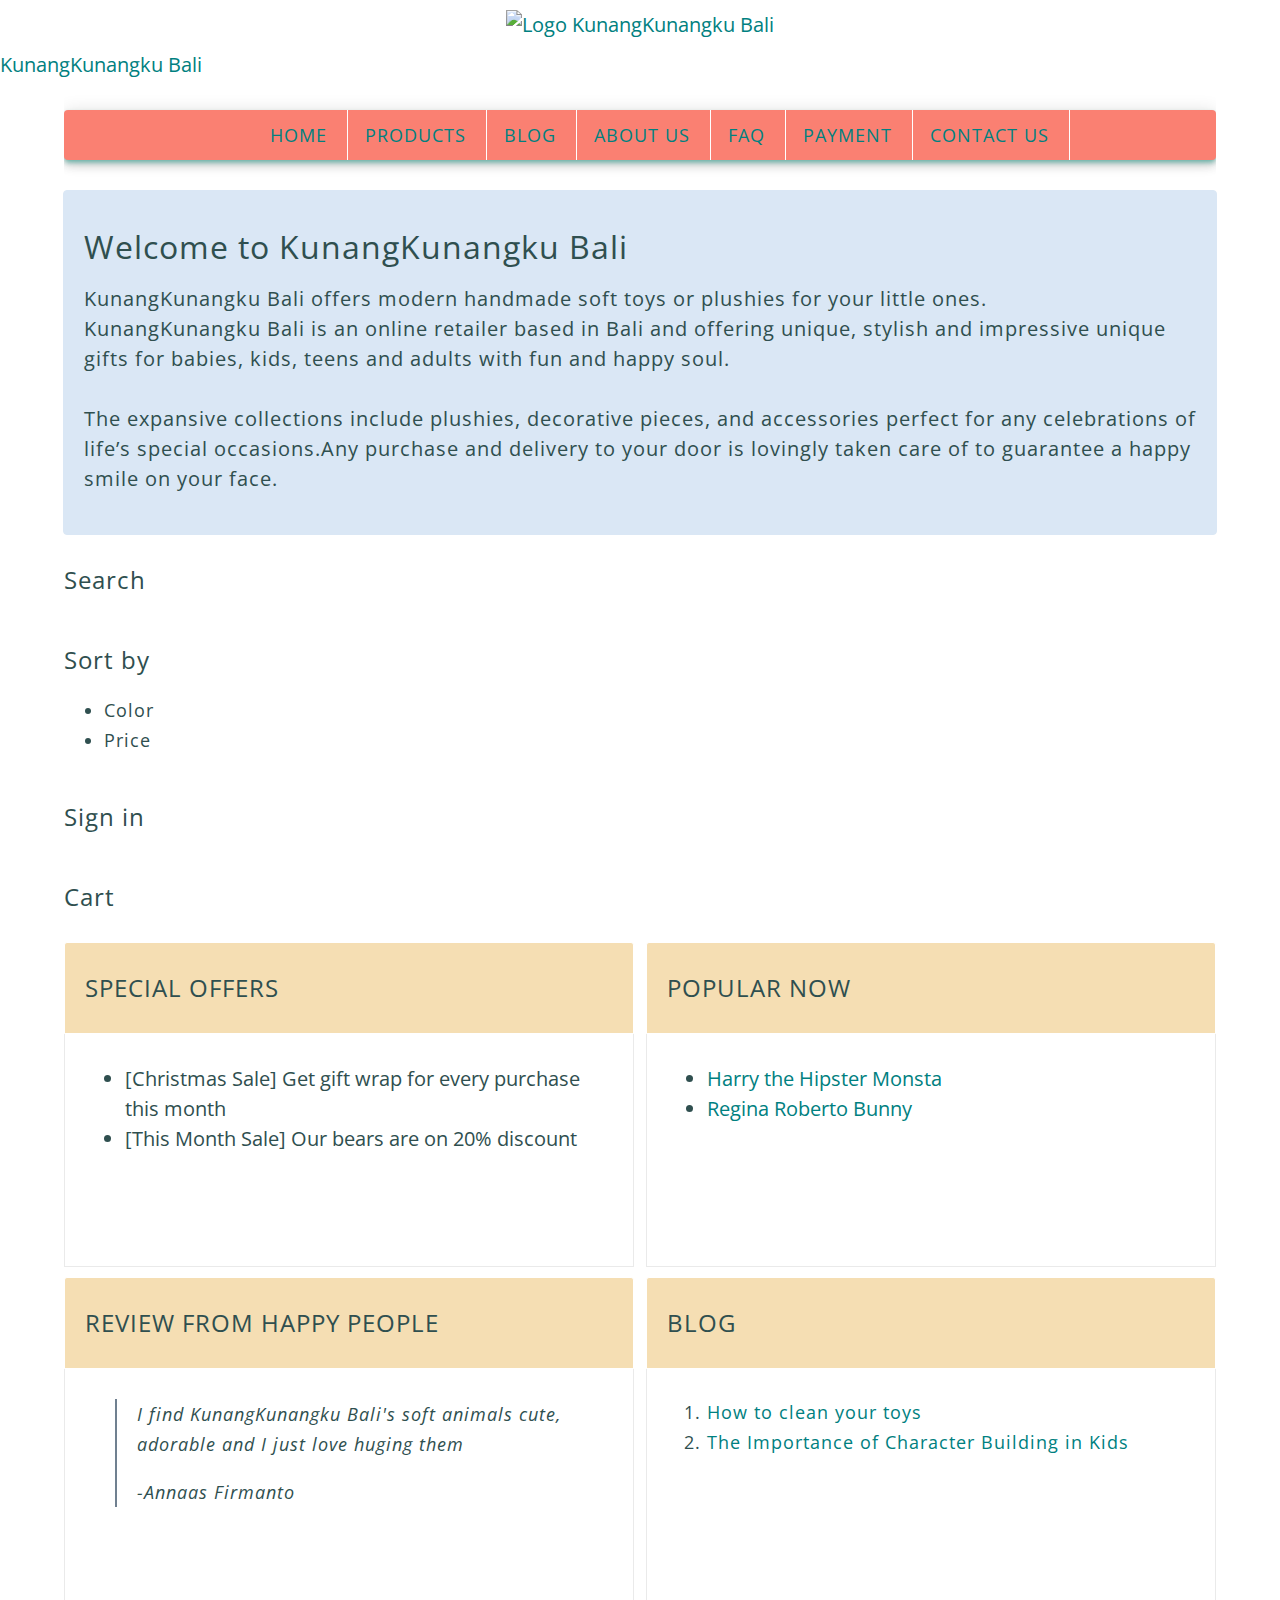
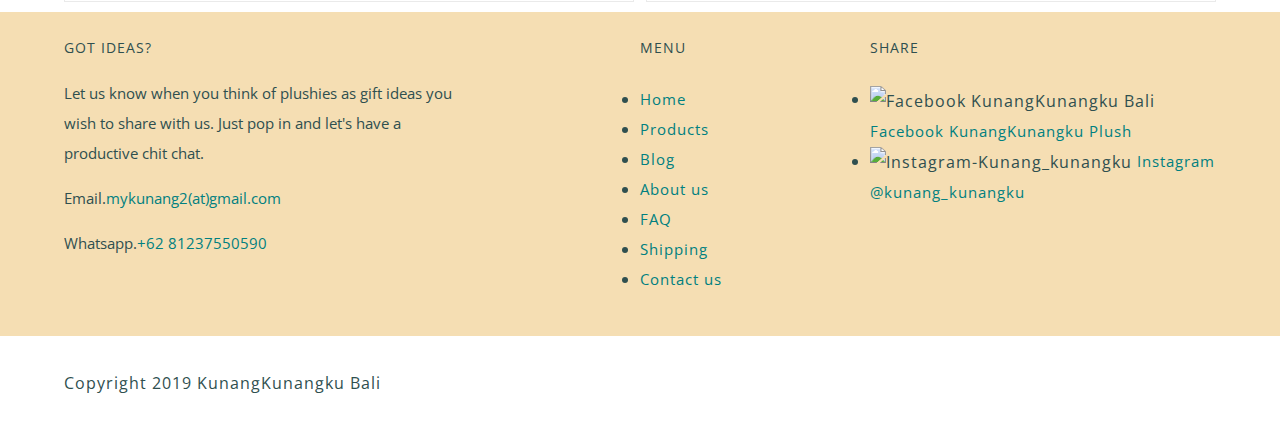
==== index.html @ e4a8b09b "Add files via upload" ====
<!DOCTYPE html>
<html lang="en">

<head>
    <meta charset="UTF-8">
    <meta name="viewport" content="width=device-width, initial-scale=1.0">
    <meta http-equiv="X-UA-Compatible" content="ie=edge">

    <!--Start Title-->
    <title>Boneka Mainan KunangKunangku Bali</title>
    <!-- End Title-->

    <!--Start Description-->
    <meta name="Description"
        content="Jual Koleksi Boneka Kain Lucu & Imut Terbaru Berkualitas - Harga Murah dengan Promo & Diskon KunangKunangku Bali">
    <!--End Description-->

    <!--Start CSS-->
    <link rel="stylesheet" href="styles/style.css">
    <!--End CSS-->

</head>

<body>
    <!-- Start Logo -->
    <div class="container logo">
        <a href="index.html" title="KunangKunangku Bali">
            <img src="images/logokunangkunangkubali_blue2.png" alt="Logo KunangKunangku Bali" width="400">
        </a>
    </div>
    <!-- End Logo -->

    <a href="www.kunangkunangku.com" title="KunangKunangku Bali">KunangKunangku Bali
    </a>

    <!--Start Menu Primer-->

    <div class="container menu-primer">
        <ul>
            <li>
                <a href="index.html" title="Home" class active>Home</a>
            </li>

            <li>
                <a href="products.html" title="Products">Products</a>
            </li>

            <li>
                <a href="blog.html" title="Blogs">Blog</a>            
            </li>

            <li>
                <a href="aboutus.html" title="About us">About us</a>
            </li>

            <li>
                <a href="faq.html" title="FAQ">FAQ</a>
            </li>

            <li>
                <a href="payment.html" title="Payment">Payment</a>
            </li>

            <li>
                <a href="contactus.html" title="Contact us">Contact us</a>
            </li>
        </ul>
    </div>
    <!--End Menu Primer-->

    <!--Start Jumbotron-->
    <div class="container jumbotron">
        <h1>Welcome to KunangKunangku Bali</h1>
            <h3>KunangKunangku Bali offers modern handmade soft toys or plushies for your little ones.
            <br>KunangKunangku Bali is an online retailer based in Bali and offering unique, stylish and impressive unique gifts for babies, kids, teens and adults with fun and happy soul.
            <br>
            <br>The expansive collections include plushies, decorative pieces, and accessories perfect for any celebrations of life’s special occasions.Any purchase and delivery to your door is lovingly taken care of to guarantee a happy smile on your face.</h3>
    </div>
    <!--End Jumbotron-->

    <!-- Start Search-->
    <div class="container">
        <h2>Search</h2>
    </div>
    <!-- End Search-->

    <!-- Start Sort by-->
    <div class="container">
        <h2>Sort by</h2>
            <h3>
                <ul>
                    <li>Color</li>
                    <li>Price</li>
                </ul>
                </h3>
    </div>
    <!-- End Sort by-->
        
    <!-- Start Sign in-->
    <div class="container">
        <h2>Sign in</h2>
    </div>
    <!-- End Sign in-->
        
    <!-- Start Cart-->
    <div class="container">
        <h2>Cart</h2>
    </div>
    <!-- End Cart-->

    <!-- Start Promo & Popular Now-->
    <div class="container">
    
        <!--Start Promo-->
        <div class="main-home-one">
            <div class="box-heading">
                <h2>Special offers</h2>
            </div>
            <div class="box-isi">
                <ul>
                    <li>[Christmas Sale] Get gift wrap for every purchase this month</li>
                    <li>[This Month Sale] Our bears are on 20% discount</li>
                </ul>
            </div>
        </div>
    <!-- End Promo-->

    <!-- Start Popular Now-->
        <div class="main-home-two">
            <div class="box-heading">
                <h2>Popular Now</h2>
            </div>
            <div class="box-isi">
                <ul>
                    <li><a href="products.html" title="Harry the Hipster Monsta">Harry the Hipster Monsta</a></li>
                    <li><a href="products.html" title="Regina Roberto Bunny">Regina Roberto Bunny</a></li>
                </ul>
            </div>
            <!-- End Popular Now-->
            <!-- End Promo & Popular Now-->
        </div>

        </div>

        <!-- Start Review from Happy People-->
        <div class="container">
            <div class="main-home-one">
                <div class="box-heading">
                    <h2>Review from Happy People</h2>
                </div>
                <div class="box-isi">
                        <blockquote class="testimonial">
                            <h3>
                                <p>
                                    <em>I find KunangKunangku Bali's soft animals cute, adorable and I just love huging
                                        them</em>
                                </p>
                                <p>
                                    <cite>-Annaas Firmanto</cite>
                                </p>
                            </h3>
                        </blockquote>
            </div>
        </div>
        

        <!-- Start Blog-->
    <div class="main-home-two">
            <div class="box-heading">
                <h2>Blog</h2>
            </div>
                <div class="box-isi">
                    <h3>
                    <ol>
                        <li>
                            <a href="blog.html" title="How to clean your toys">How to clean your toys</a>
                        </li>
                        <li>
                            <a href="blog.html" title="The Importance of Character Building in Kids">The Importance of
                                Character Building in Kids</a>
                        </li>
                    </ol>
                    </h3>
                </div>
            </div>
        </div>
    <!-- End Review from Happy People-->

    <!--End Review from Happy People & Blog-->

    <!--Start MENU SEKUNDER-->
    <div class="container-full menu-sekunder">
        <div class="container">

    <!--Start Got Ideas-->
            <div class="menu-sekunder-one">
                <h3>Got ideas?</h3>
                <p>Let us know when you think of plushies as gift ideas you<br>wish to share with us. Just pop in and let's have a<br>productive chit chat.
                </p>
                <p>Email.<a href="mailto:mykunang2@gmail.com" title="mykunang2@gmail.com">mykunang2(at)gmail.com</a>
                </p>
                
                <p>Whatsapp.<a href="tel:+6281237550590" title="Whatsapp.+62 81237550590">+62 81237550590</a></p>
            </div>    

    <!--Start Menu-->
            <div class="menu-sekunder-two">

            <h3>Menu</h3>
            <h4>
                <ul>
                    <li>
                        <a href="index.html" title="Home">Home</a>
                    </li>
                    <li>
                        <a href="products.html" title="Products">Products</a>
                    </li>
                    <li>
                        <a href="blog.html" title="Blogs">Blog</a>
                    </li>
                    <li>
                        <a href="aboutus.html" title="About us">About us</a>
                    </li>
                    <li>
                        <a href="faq.html" title="FAQ">FAQ</a>
                    </li>
                    <li>
                        <a href="shipping.html" title="Shipping">Shipping</a>
                    </li>
                    <li>
                        <a href="contactus.html" title="Contact us">Contact us</a>
                    </li>
                </ul>
            </h4>
            </h3>
            </div>
        <!--End Menu-->
            
                <!--Start Share-->
                    <div class="menu-sekunder-three">
                        <h3>Share</h3>
                        <h4>
                            <ul>
                                <li>
                                    <img src="images/facebook.png" alt="Facebook KunangKunangku Bali" width="30">
                                    <a href="facebook.com" title="Facebook KunangKunangku Plush">Facebook KunangKunangku Plush</a>
                                </li>
            
                                <li>
                                    <img src="images/instagram.png" alt="Instagram-Kunang_kunangku" width="30">
                                    <a href="instagram.com" title="Instagram kunang_kunangku">Instagram @kunang_kunangku</a>
                                </li>
                            </ul>
                        </h4>
                        </h3>
                    </div>
                </div>
                <!--End Share-->
            </div>
    <!--End Got Ideas-->

    <!--Start Menu Sekunder-->
 
    <!--End MENU SEKUNDER-->

    <!--Start Copyright-->
    <div class="container">
        <h4>
            <p>Copyright 2019 KunangKunangku Bali</p>
        </h4>
    </div>
    <!--End Copyright-->

</body>
</html>
---- styles/style.css ----
/*Start Font*/
@import url('https://fonts.googleapis.com/css?family=Open+Sans|Roboto+Mono&display=swap');
/*End Font*/

/*Start Body*/
body
{background-color: white;;
color: darkslategrey;        
font-family: Open Sans, Helvetica, Arial, sans-serif;
font-size: 20px;
line-height: 1.5em;
margin: 0;
padding: 0;}
/*End Body*/

/*Start Debug*/
.bg-wheat {background-color: wheat;}
.bg-salmon {background-color: salmon;}
/*End Debug*/

/*Start Container*/
.container {
    margin: 10px auto;
    overflow: auto;
    width: 90%;}

.container-full {
    margin: 10px auto;
    overflow: auto;
    width: 100%;}
/*End Container*/

/*Start Logo*/
.logo {text-align: center;}  
/*End Logo*/

/*Start Menu Primer*/
.menu-primer {
    overflow: hidden;}

.menu-primer ul {
    text-align: center;
    background-color: salmon;
    border-radius: 4px;
    box-shadow: 
    0 3px 5px -1px rgba(98,177,165),
    0 6px 10px 0 rgba(0,0,0,.14),
    0 1px 18px 0px rgba(0,0,0,.12);}  

.menu-primer li {
    border-right: 1px solid white;
    display: inline-block;
    margin: 0-4px;}

.menu-primer a {
    color: teal;
    font-size: 18px;
    display: inline-block;
    letter-spacing: 1px;
    padding: 10px 20px;
    text-transform: uppercase;}

.menu-primer a:hover {
    background-color: #ffffff;
    color: teal;
    text-decoration: none;}

.menu-primer .active {
    background-color: #ffffff;
    color: teal;
    text-decoration: none;}
/*End Menu Primer*/

/*Start Anchor/Hyperlink*/
a:link,
a:visited 
    {color: teal;
    text-decoration: none;}
a:hover,
a:active
    {color: teal;
    text-decoration: underline;}
/*End Anchor/Hyperlink*/

/*Start Heading*/
h1, h2, h3, h4, h5, h6 {
    font-weight: 400;
    letter-spacing: 1px;}

h1 {font-size: 28px;} 
h2 {font-size: 24px;}
h3 {font-size: 18px;}
h4 {font-size: 16px;}
h5 {font-size: 14px;}
h6 {font-size: 13px;}
/*End Heading*/

/*Start Jumbotron*/
.jumbotron {
    background-color:#dae7f5;
    border: 1px solid #dae7f5;
    border-radius: 4px;
    padding: 20px 0;}

.jumbotron h1 {
    font-size: 32px;
    padding: 0 20px;}

.jumbotron h3 {
    font-size: 20px;
    padding: 0 20px;}
/*End Jumbotron*/

/*Start Main*/
.main-home-one {
    float: left;
    width: 49.5%;}
.main-home-two {
    float: right;
    width: 49.5%;}

.main-home-one .box-isi,
.main-home-two .box-isi {
    height: 150px ;
}

.main-one {
    float: left;
    overflow: auto;
    width: 70%;
}
/*Start Sidebar*/
.sidebar-two {
    float: right;
    overflow: auto;
    width: 29%;
}



/*Start Box*/
.box-heading {
    background-color: wheat;
    border: 1px solid #ffffff;
    border-radius: 3px 3px 0 0;
    margin: 0;
    padding: 10px 20px;
    text-transform: uppercase;
}

.box-heading h4 {
    font-size: 14px;
    margin: 0;
}

.box-isi {
    background-color: #ffffff;
    border: 1px solid #eaeaea;
    border-top: 0;
    margin: 0;
    padding: 10px 20px;
    min-height: 212px;
}
/*End Box*/

/*Start Review from Happy People*/

/*End Review from Happy People*/
.testimonial {
    border-left: 2px solid slategray;
    margin-left: 30px;
    padding-left: 20px;
}

/*Start Products Table*/

/*End Products Table*/

/*Start Menu Sekunder*/
.menu-sekunder {
    background-color: wheat;
    border-bottom: 1px solid wheat;
    border-top: 1px solid wheat;
    overflow: auto;
    padding: 10px 0;
}

.menu-sekunder h3 {
    font-size: 14px;
    margin: 0 auto;
    text-transform: uppercase;
}

.menu-sekunder ul {
    padding: 0;
}

.menu-sekunder li {
    list-style: disc;
}

.menu-sekunder li a,
.menu-sekunder p {
    font-size: 15px;
}

.menu-sekunder li img {
    vertical-align: middle;
}

.menu-sekunder-one,
.menu-sekunder-two,
.menu-sekunder-three {
    float: left;
}

.menu-sekunder-one {
    width: 50%;
}
.menu-sekunder-two {
    width: 20%;
}
.menu-sekunder-three {
    width: 30%;
}

/*End Menu Sekunder*/

/*Start Copyright*/
.copyright p {
    font-size: 15px;
}
/*End Copyright*/
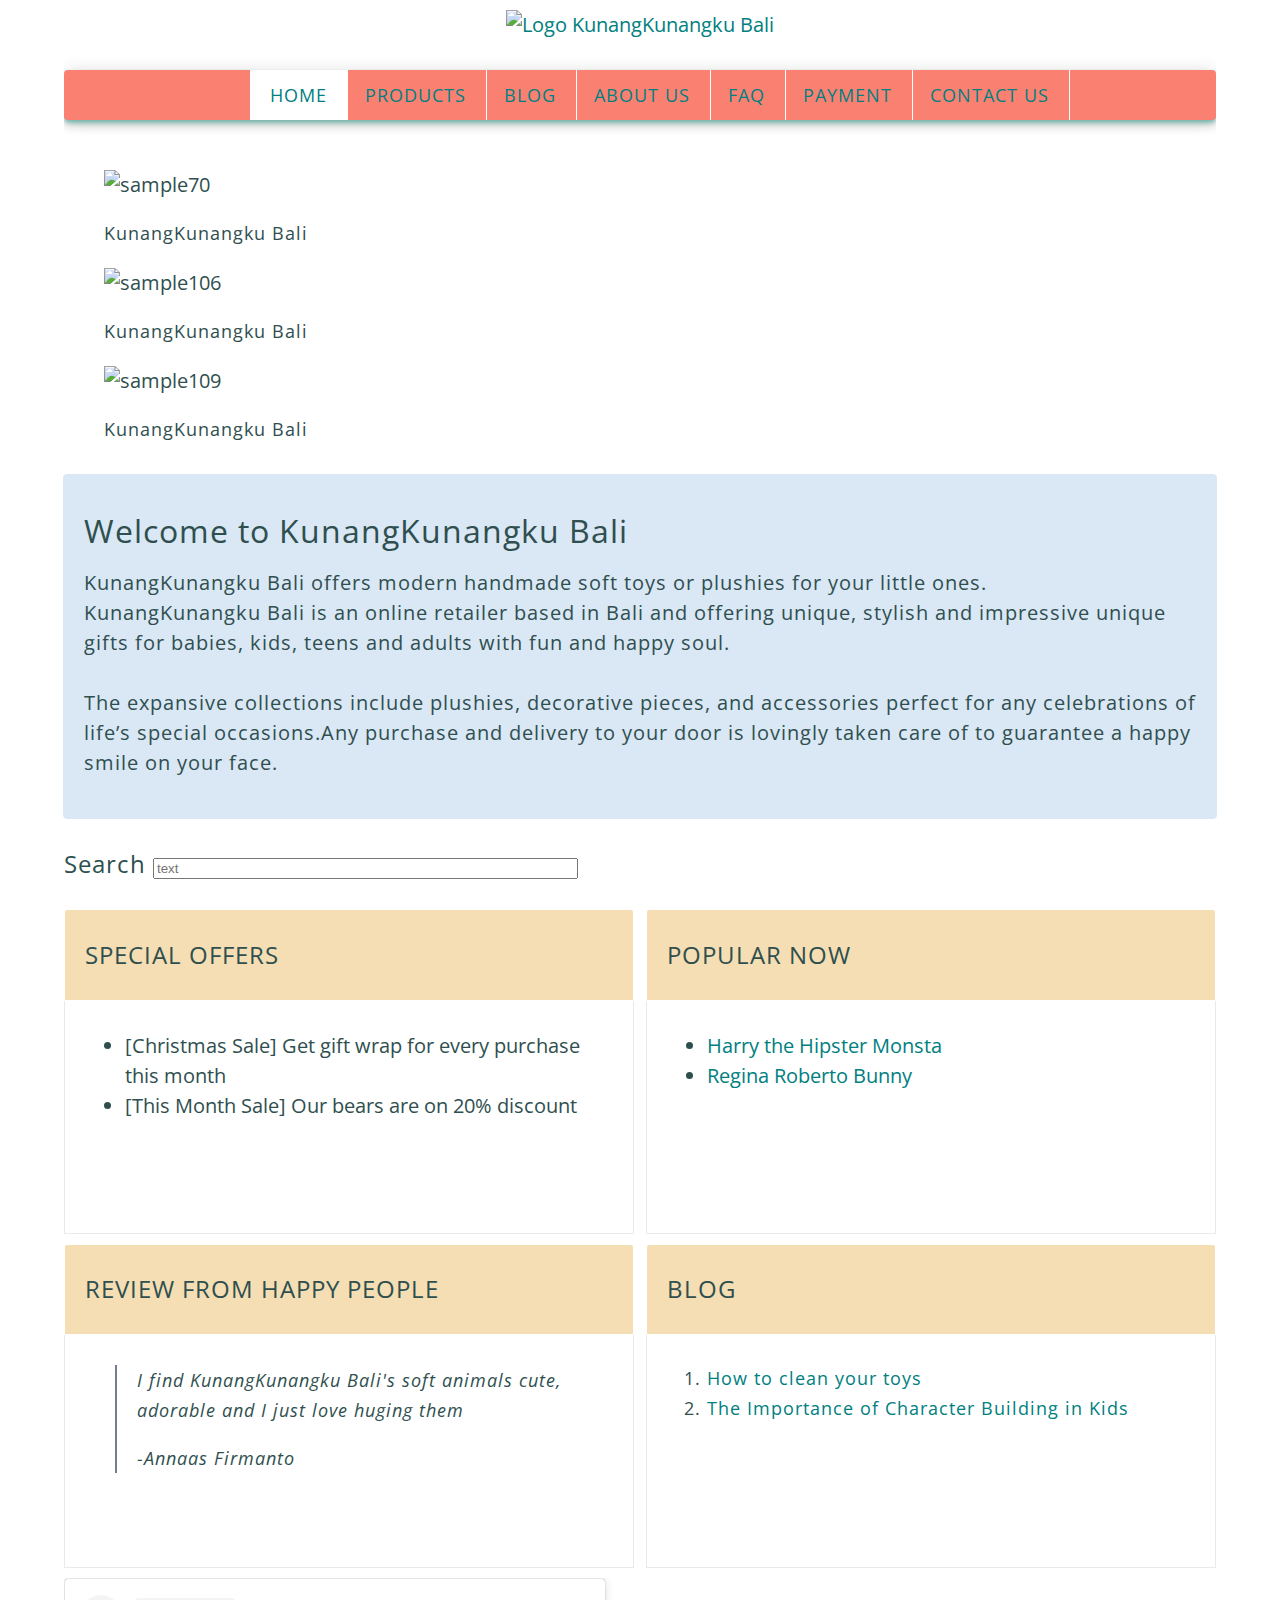
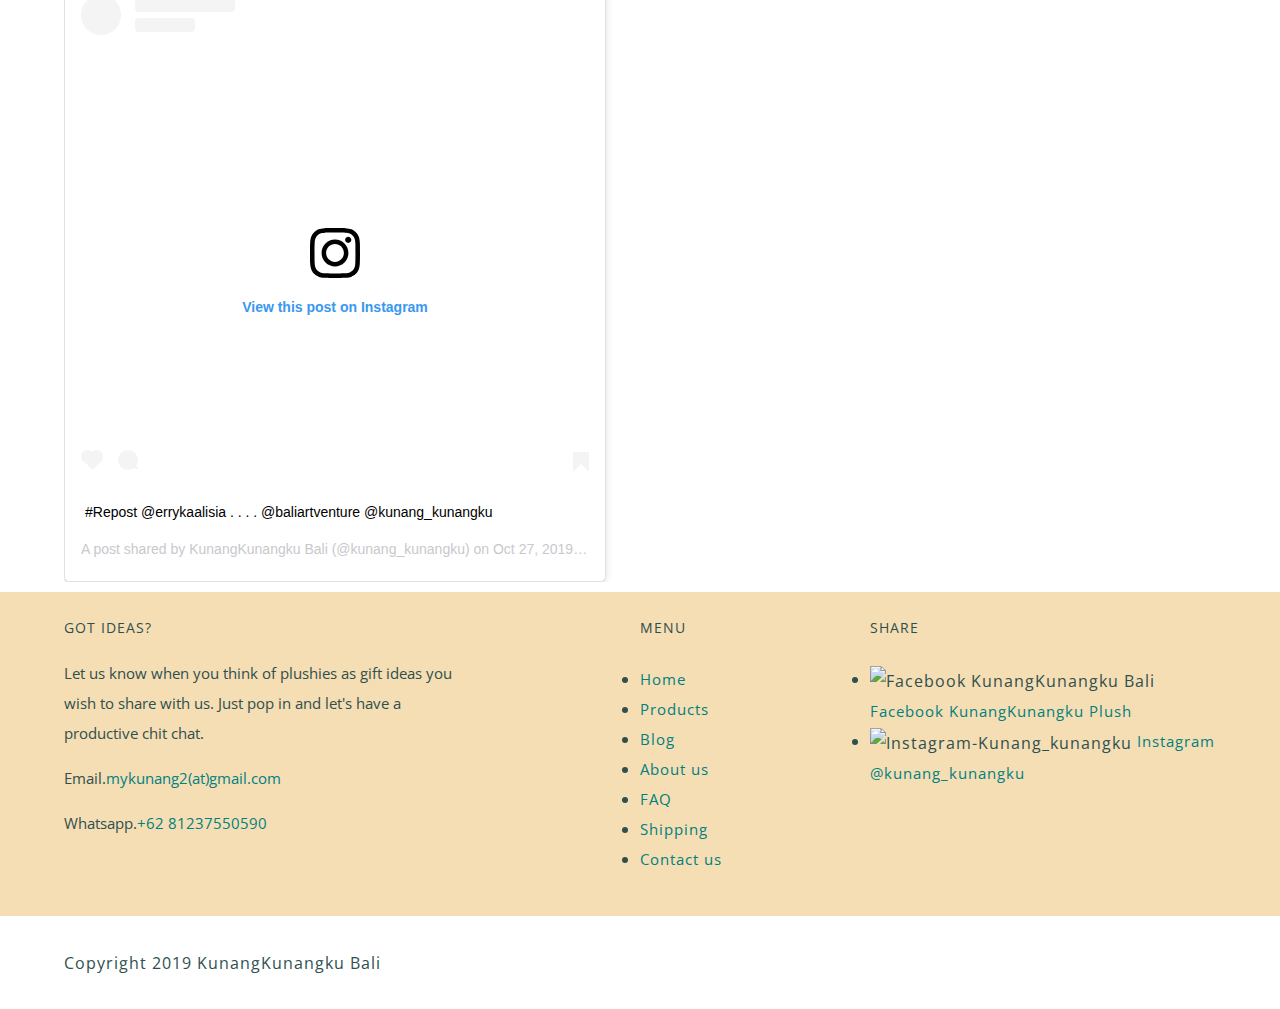
==== commit 6122e3bf: "Add files via upload" ====
--- a/index.html
+++ b/index.html
@@ -22,23 +22,23 @@
 </head>
 
 <body>
+
     <!-- Start Logo -->
     <div class="container logo">
         <a href="index.html" title="KunangKunangku Bali">
-            <img src="images/logokunangkunangkubali_blue2.png" alt="Logo KunangKunangku Bali" width="400">
+            <img src="images/logokunangkunangkubali_blue2.png" alt="Logo KunangKunangku Bali" width="200">
         </a>
     </div>
     <!-- End Logo -->
 
-    <a href="www.kunangkunangku.com" title="KunangKunangku Bali">KunangKunangku Bali
-    </a>
+
 
     <!--Start Menu Primer-->
 
     <div class="container menu-primer">
         <ul>
             <li>
-                <a href="index.html" title="Home" class active>Home</a>
+                <a href="index.html" title="Home" class="active">Home</a>
             </li>
 
             <li>
@@ -67,6 +67,33 @@
         </ul>
     </div>
     <!--End Menu Primer-->
+
+
+<!--Start JavaScript-->
+<div class="container">
+        <figure class="snip1585">
+                <img src="images/DSC08896small.jpg" alt="sample70" />
+                <figcaption>
+                <h3>KunangKunangku Bali</h3>
+                </figcaption>
+                <a href="#"></a>
+            </figure>
+            <figure class="snip1585"><img src="images/DSC08900small.jpg" alt="sample106" />
+                <figcaption>
+                <h3>KunangKunangku Bali</h3>
+                </figcaption>
+                <a href="#"></a>
+            </figure>
+            <figure class="snip1585"><img src="images/DSC01780small.jpg" alt="sample109" />
+                <figcaption>
+                <h3>KunangKunangku Bali</h3>
+                </figcaption>
+                <a href="#"></a>
+            </figure>
+    </div>
+<!--End JavaScript-->
+
+
 
     <!--Start Jumbotron-->
     <div class="container jumbotron">
@@ -78,35 +105,17 @@
     </div>
     <!--End Jumbotron-->
 
-    <!-- Start Search-->
-    <div class="container">
-        <h2>Search</h2>
-    </div>
-    <!-- End Search-->
-
-    <!-- Start Sort by-->
-    <div class="container">
-        <h2>Sort by</h2>
-            <h3>
-                <ul>
-                    <li>Color</li>
-                    <li>Price</li>
-                </ul>
-                </h3>
-    </div>
-    <!-- End Sort by-->
+
+    <!--Start Search-->
+    <form action="" class="search">
+        <div class="container">
+            <h2><label for="search">Search</label>
+            <input type="text" placeholder="text" size="50" name="search" id="search">
+            </h2>
+        </div>
+    </form>    
+    <!--End Search-->
         
-    <!-- Start Sign in-->
-    <div class="container">
-        <h2>Sign in</h2>
-    </div>
-    <!-- End Sign in-->
-        
-    <!-- Start Cart-->
-    <div class="container">
-        <h2>Cart</h2>
-    </div>
-    <!-- End Cart-->
 
     <!-- Start Promo & Popular Now-->
     <div class="container">
@@ -162,7 +171,6 @@
                         </blockquote>
             </div>
         </div>
-        
 
         <!-- Start Blog-->
     <div class="main-home-two">
@@ -188,6 +196,16 @@
 
     <!--End Review from Happy People & Blog-->
 
+
+    <!--Start Instagram-->
+    <div class="container">
+    <blockquote class="instagram-media" data-instgrm-captioned data-instgrm-permalink="https://www.instagram.com/p/B4JNScKpQNK/?utm_source=ig_embed&amp;utm_campaign=loading" data-instgrm-version="12" style=" background:#FFF; border:0; border-radius:3px; box-shadow:0 0 1px 0 rgba(0,0,0,0.5),0 1px 10px 0 rgba(0,0,0,0.15); margin: 1px; max-width:540px; min-width:326px; padding:0; width:99.375%; width:-webkit-calc(100% - 2px); width:calc(100% - 2px);"><div style="padding:16px;"> <a href="https://www.instagram.com/p/B4JNScKpQNK/?utm_source=ig_embed&amp;utm_campaign=loading" style=" background:#FFFFFF; line-height:0; padding:0 0; text-align:center; text-decoration:none; width:100%;" target="_blank"> <div style=" display: flex; flex-direction: row; align-items: center;"> <div style="background-color: #F4F4F4; border-radius: 50%; flex-grow: 0; height: 40px; margin-right: 14px; width: 40px;"></div> <div style="display: flex; flex-direction: column; flex-grow: 1; justify-content: center;"> <div style=" background-color: #F4F4F4; border-radius: 4px; flex-grow: 0; height: 14px; margin-bottom: 6px; width: 100px;"></div> <div style=" background-color: #F4F4F4; border-radius: 4px; flex-grow: 0; height: 14px; width: 60px;"></div></div></div><div style="padding: 19% 0;"></div> <div style="display:block; height:50px; margin:0 auto 12px; width:50px;"><svg width="50px" height="50px" viewBox="0 0 60 60" version="1.1" xmlns="https://www.w3.org/2000/svg" xmlns:xlink="https://www.w3.org/1999/xlink"><g stroke="none" stroke-width="1" fill="none" fill-rule="evenodd"><g transform="translate(-511.000000, -20.000000)" fill="#000000"><g><path d="M556.869,30.41 C554.814,30.41 553.148,32.076 553.148,34.131 C553.148,36.186 554.814,37.852 556.869,37.852 C558.924,37.852 560.59,36.186 560.59,34.131 C560.59,32.076 558.924,30.41 556.869,30.41 M541,60.657 C535.114,60.657 530.342,55.887 530.342,50 C530.342,44.114 535.114,39.342 541,39.342 C546.887,39.342 551.658,44.114 551.658,50 C551.658,55.887 546.887,60.657 541,60.657 M541,33.886 C532.1,33.886 524.886,41.1 524.886,50 C524.886,58.899 532.1,66.113 541,66.113 C549.9,66.113 557.115,58.899 557.115,50 C557.115,41.1 549.9,33.886 541,33.886 M565.378,62.101 C565.244,65.022 564.756,66.606 564.346,67.663 C563.803,69.06 563.154,70.057 562.106,71.106 C561.058,72.155 560.06,72.803 558.662,73.347 C557.607,73.757 556.021,74.244 553.102,74.378 C549.944,74.521 548.997,74.552 541,74.552 C533.003,74.552 532.056,74.521 528.898,74.378 C525.979,74.244 524.393,73.757 523.338,73.347 C521.94,72.803 520.942,72.155 519.894,71.106 C518.846,70.057 518.197,69.06 517.654,67.663 C517.244,66.606 516.755,65.022 516.623,62.101 C516.479,58.943 516.448,57.996 516.448,50 C516.448,42.003 516.479,41.056 516.623,37.899 C516.755,34.978 517.244,33.391 517.654,32.338 C518.197,30.938 518.846,29.942 519.894,28.894 C520.942,27.846 521.94,27.196 523.338,26.654 C524.393,26.244 525.979,25.756 528.898,25.623 C532.057,25.479 533.004,25.448 541,25.448 C548.997,25.448 549.943,25.479 553.102,25.623 C556.021,25.756 557.607,26.244 558.662,26.654 C560.06,27.196 561.058,27.846 562.106,28.894 C563.154,29.942 563.803,30.938 564.346,32.338 C564.756,33.391 565.244,34.978 565.378,37.899 C565.522,41.056 565.552,42.003 565.552,50 C565.552,57.996 565.522,58.943 565.378,62.101 M570.82,37.631 C570.674,34.438 570.167,32.258 569.425,30.349 C568.659,28.377 567.633,26.702 565.965,25.035 C564.297,23.368 562.623,22.342 560.652,21.575 C558.743,20.834 556.562,20.326 553.369,20.18 C550.169,20.033 549.148,20 541,20 C532.853,20 531.831,20.033 528.631,20.18 C525.438,20.326 523.257,20.834 521.349,21.575 C519.376,22.342 517.703,23.368 516.035,25.035 C514.368,26.702 513.342,28.377 512.574,30.349 C511.834,32.258 511.326,34.438 511.181,37.631 C511.035,40.831 511,41.851 511,50 C511,58.147 511.035,59.17 511.181,62.369 C511.326,65.562 511.834,67.743 512.574,69.651 C513.342,71.625 514.368,73.296 516.035,74.965 C517.703,76.634 519.376,77.658 521.349,78.425 C523.257,79.167 525.438,79.673 528.631,79.82 C531.831,79.965 532.853,80.001 541,80.001 C549.148,80.001 550.169,79.965 553.369,79.82 C556.562,79.673 558.743,79.167 560.652,78.425 C562.623,77.658 564.297,76.634 565.965,74.965 C567.633,73.296 568.659,71.625 569.425,69.651 C570.167,67.743 570.674,65.562 570.82,62.369 C570.966,59.17 571,58.147 571,50 C571,41.851 570.966,40.831 570.82,37.631"></path></g></g></g></svg></div><div style="padding-top: 8px;"> <div style=" color:#3897f0; font-family:Arial,sans-serif; font-size:14px; font-style:normal; font-weight:550; line-height:18px;"> View this post on Instagram</div></div><div style="padding: 12.5% 0;"></div> <div style="display: flex; flex-direction: row; margin-bottom: 14px; align-items: center;"><div> <div style="background-color: #F4F4F4; border-radius: 50%; height: 12.5px; width: 12.5px; transform: translateX(0px) translateY(7px);"></div> <div style="background-color: #F4F4F4; height: 12.5px; transform: rotate(-45deg) translateX(3px) translateY(1px); width: 12.5px; flex-grow: 0; margin-right: 14px; margin-left: 2px;"></div> <div style="background-color: #F4F4F4; border-radius: 50%; height: 12.5px; width: 12.5px; transform: translateX(9px) translateY(-18px);"></div></div><div style="margin-left: 8px;"> <div style=" background-color: #F4F4F4; border-radius: 50%; flex-grow: 0; height: 20px; width: 20px;"></div> <div style=" width: 0; height: 0; border-top: 2px solid transparent; border-left: 6px solid #f4f4f4; border-bottom: 2px solid transparent; transform: translateX(16px) translateY(-4px) rotate(30deg)"></div></div><div style="margin-left: auto;"> <div style=" width: 0px; border-top: 8px solid #F4F4F4; border-right: 8px solid transparent; transform: translateY(16px);"></div> <div style=" background-color: #F4F4F4; flex-grow: 0; height: 12px; width: 16px; transform: translateY(-4px);"></div> <div style=" width: 0; height: 0; border-top: 8px solid #F4F4F4; border-left: 8px solid transparent; transform: translateY(-4px) translateX(8px);"></div></div></div></a> <p style=" margin:8px 0 0 0; padding:0 4px;"> <a href="https://www.instagram.com/p/B4JNScKpQNK/?utm_source=ig_embed&amp;utm_campaign=loading" style=" color:#000; font-family:Arial,sans-serif; font-size:14px; font-style:normal; font-weight:normal; line-height:17px; text-decoration:none; word-wrap:break-word;" target="_blank">#Repost @errykaalisia . . . . @baliartventure @kunang_kunangku</a></p> <p style=" color:#c9c8cd; font-family:Arial,sans-serif; font-size:14px; line-height:17px; margin-bottom:0; margin-top:8px; overflow:hidden; padding:8px 0 7px; text-align:center; text-overflow:ellipsis; white-space:nowrap;">A post shared by <a href="https://www.instagram.com/kunang_kunangku/?utm_source=ig_embed&amp;utm_campaign=loading" style=" color:#c9c8cd; font-family:Arial,sans-serif; font-size:14px; font-style:normal; font-weight:normal; line-height:17px;" target="_blank"> KunangKunangku Bali</a> (@kunang_kunangku) on <time style=" font-family:Arial,sans-serif; font-size:14px; line-height:17px;" datetime="2019-10-28T01:43:36+00:00">Oct 27, 2019 at 6:43pm PDT</time></p></div></blockquote> <script async src="//www.instagram.com/embed.js">
+    </script>
+    </div>
+
+    <!--End Instagram-->
+
+
     <!--Start MENU SEKUNDER-->
     <div class="container-full menu-sekunder">
         <div class="container">
@@ -243,12 +261,12 @@
                             <ul>
                                 <li>
                                     <img src="images/facebook.png" alt="Facebook KunangKunangku Bali" width="30">
-                                    <a href="facebook.com" title="Facebook KunangKunangku Plush">Facebook KunangKunangku Plush</a>
+                                    <a href="https://www.facebook.com/kunangkunangkuplush/" title="Facebook KunangKunangku Plush">Facebook KunangKunangku Plush</a>
                                 </li>
             
                                 <li>
                                     <img src="images/instagram.png" alt="Instagram-Kunang_kunangku" width="30">
-                                    <a href="instagram.com" title="Instagram kunang_kunangku">Instagram @kunang_kunangku</a>
+                                    <a href="https://www.instagram.com/kunang_kunangku" title="Instagram kunang_kunangku">Instagram @kunang_kunangku</a>
                                 </li>
                             </ul>
                         </h4>
@@ -271,5 +289,14 @@
     </div>
     <!--End Copyright-->
 
+
+
 </body>
-</html>+</html>
+
+
+<script>
+
+
+
+</script>